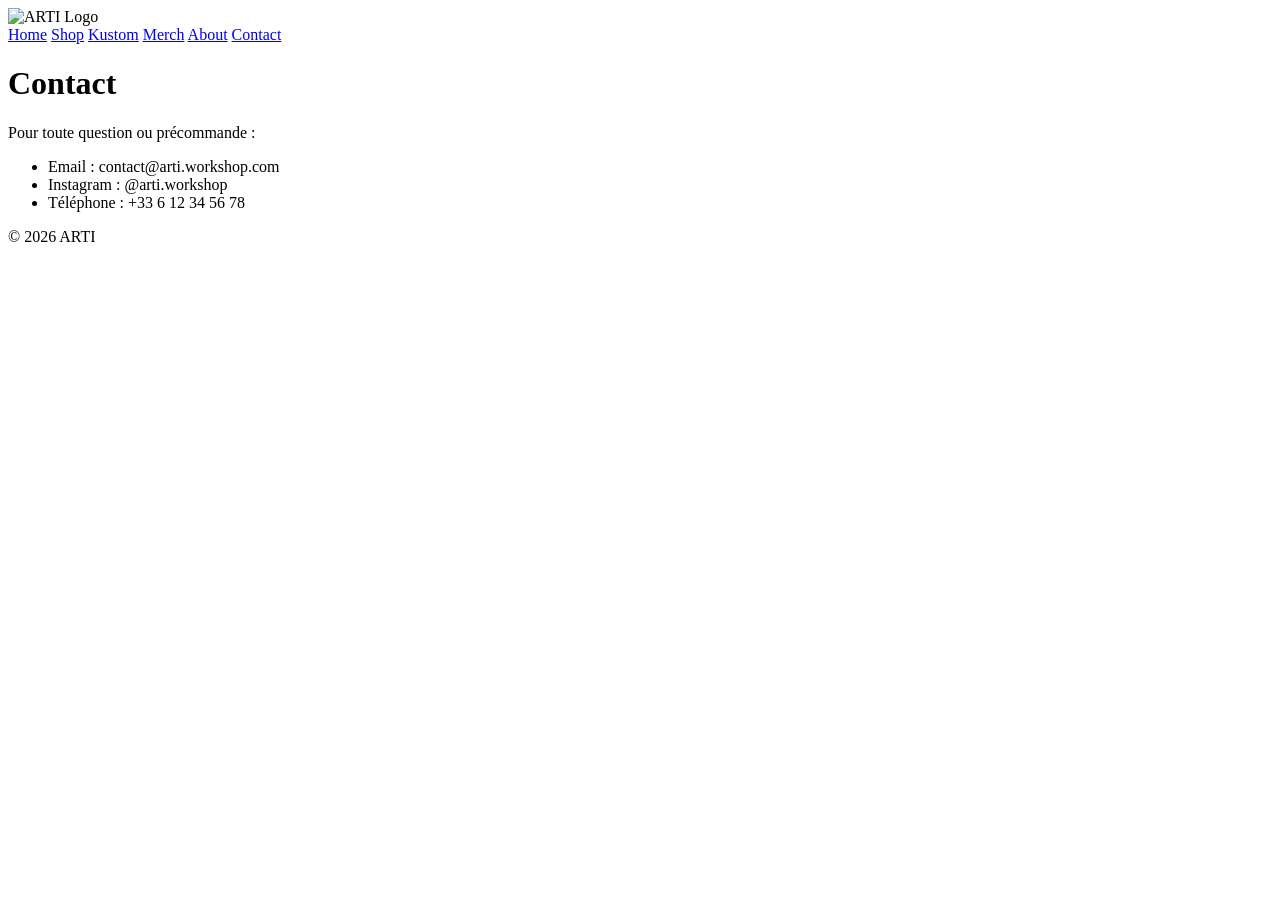
==== contact.html @ d2b4e99d "contact.html" ====
<!DOCTYPE html>
<html lang="fr">
<head>
<meta charset="UTF-8">
<title>Contact - ARTI</title>
<link rel="stylesheet" href="style.css">
</head>
<body>
<header>
    <img src="logo-placeholder.png" alt="ARTI Logo" class="logo">
    <nav>
        <a href="index.html">Home</a>
        <a href="shop.html">Shop</a>
        <a href="kustom.html">Kustom</a>
        <a href="merch.html">Merch</a>
        <a href="about.html">About</a>
        <a href="contact.html">Contact</a>
    </nav>
</header>

<main>
    <h1>Contact</h1>
    <p>Pour toute question ou précommande :</p>
    <ul>
        <li>Email : contact@arti.workshop.com</li>
        <li>Instagram : @arti.workshop</li>
        <li>Téléphone : +33 6 12 34 56 78</li>
    </ul>
</main>

<footer>
    <p>© 2026 ARTI</p>
</footer>
</body>
</html>
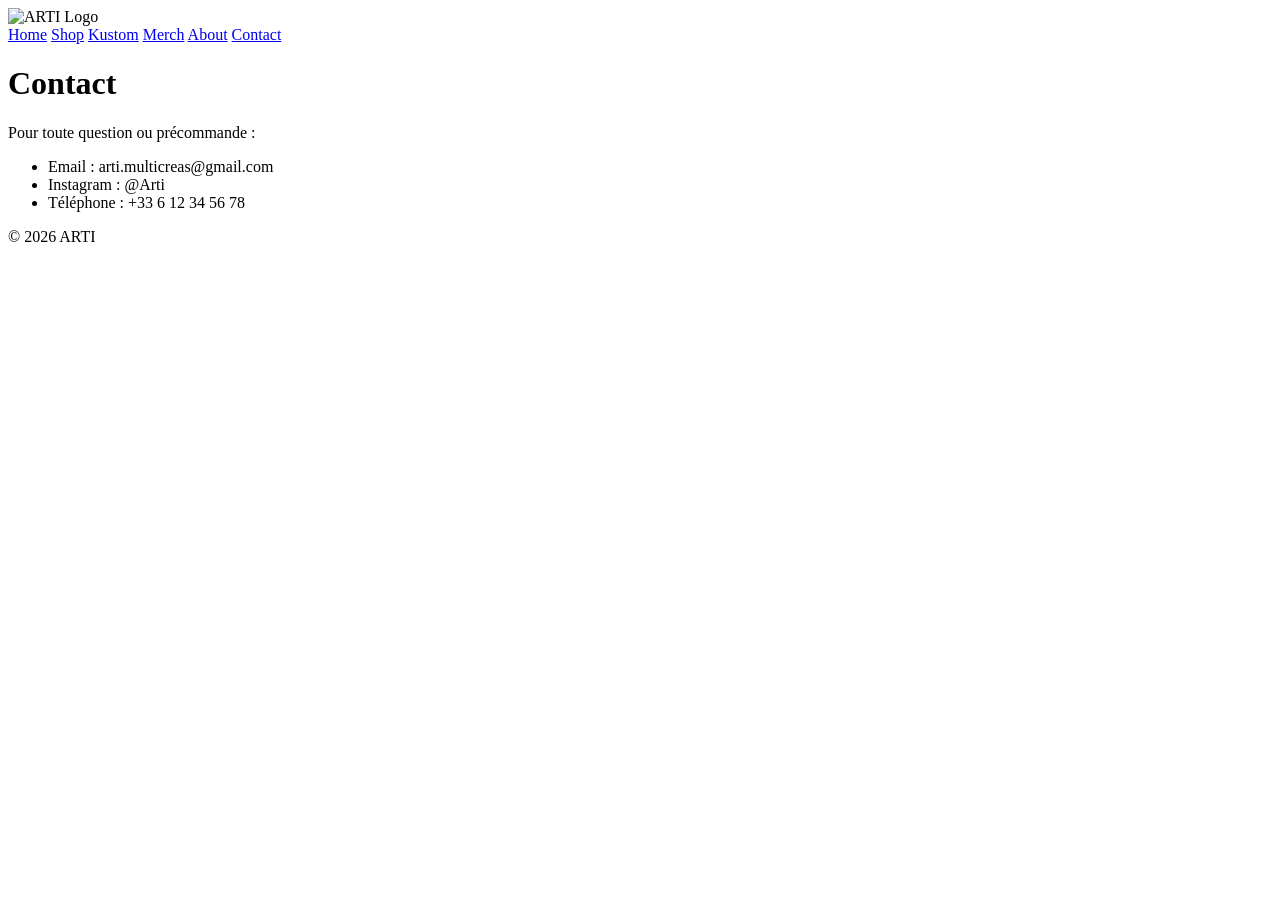
==== commit 21dc4644: "Modify contact details in contact.html Updated contact information and social media links." ====
--- a/contact.html
+++ b/contact.html
@@ -22,8 +22,8 @@
     <h1>Contact</h1>
     <p>Pour toute question ou précommande :</p>
     <ul>
-        <li>Email : contact@arti.workshop.com</li>
-        <li>Instagram : @arti.workshop</li>
+        <li>Email : arti.multicreas@gmail.com</li>
+        <li>Instagram : @Arti</li>
         <li>Téléphone : +33 6 12 34 56 78</li>
     </ul>
 </main>
@@ -33,3 +33,4 @@
 </footer>
 </body>
 </html>
+
